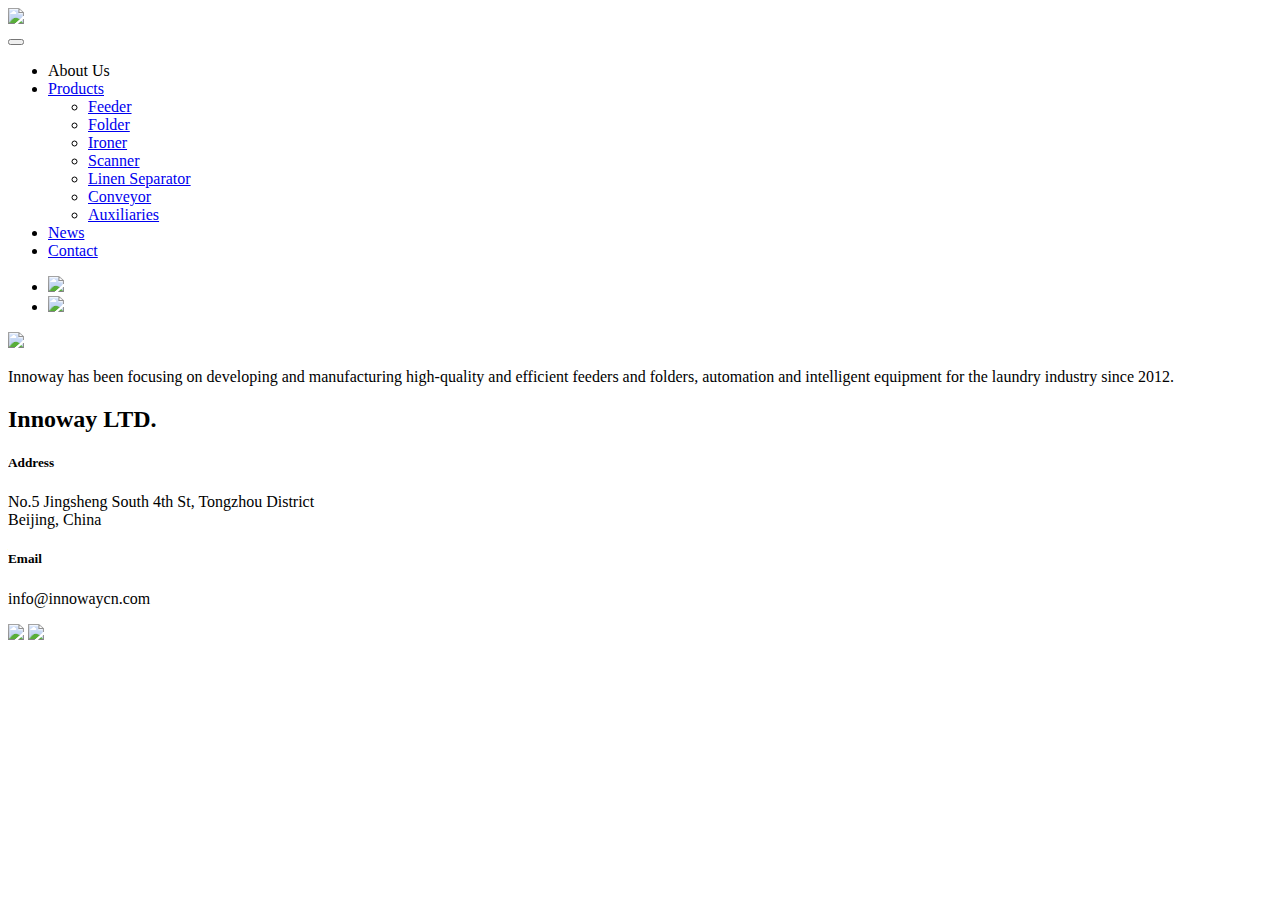
==== index.html @ 7843c745 "init" ====
<!doctype html>
<html lang="en">

<head>
    <title>Innoway</title>
    <meta charset="utf-8">
    <meta name="viewport" content="width=device-width, initial-scale=1">
    <link href="https://cdn.jsdelivr.net/npm/bootstrap@5.2.3/dist/css/bootstrap.min.css" rel="stylesheet" integrity="sha384-rbsA2VBKQhggwzxH7pPCaAqO46MgnOM80zW1RWuH61DGLwZJEdK2Kadq2F9CUG65" crossorigin="anonymous">
    <link rel="stylesheet" type="text/css" href="/innoway.css" />
</head>

<body>
    <nav class="navbar navbar-expand-lg bg-primary fixed-top">
        <div class="navbar-brand logo">
            <a href="/"><img src="/innoway.png"></a>
        </div>
        <button class="navbar-toggler" type="button" data-bs-toggle="collapse" data-bs-target="#navbar-collapse" aria-controls="navbar-collapse" aria-expanded="false" aria-label="Toggle navigation">
            <span class="navbar-toggler-icon"></span>
        </button>
        <div class="collapse navbar-collapse" id="navbar-collapse">
            <ul class="navbar-nav me-auto nav-fill w-100">
                <li class="nav-item">
                    <span class="nav-link active" aria-current="page">About Us</span>
                </li>
                <li id="myDropdown" class="nav-item dropdown">
                    <a class="nav-link dropdown-toggle" aria-current="page" href="#" role="button" data-bs-toggle="dropdown" aria-expanded="false">
                        Products
                    </a>
                    <ul id="list" class="dropdown-menu">
                        <li>
                            <a class="dropdown-item" data-product-key="feeder" href="/products?p=feeder">Feeder</a>
                        </li>
                        <li>
                            <a class="dropdown-item" data-product-key="folder" href="/products?p=folder">Folder</a>
                        </li>
                        <li>
                            <a class="dropdown-item" data-product-key="ironer" href="/products?p=ironer">Ironer</a>
                        </li>
                        <li>
                            <a class="dropdown-item" data-product-key="scanner" href="/products?p=scanner">Scanner</a>
                        </li>
                        <li>
                            <a class="dropdown-item" data-product-key="separation" href="/products?p=separation">Linen Separator</a>
                        </li>
                        <li>
                            <a class="dropdown-item" data-product-key="conveyor" href="/products?p=conveyor">Conveyor</a>
                        </li>
                        <li>
                            <a class="dropdown-item" data-product-key="auxiliaries" href="/products?p=auxiliaries">Auxiliaries</a>
                        </li>
                    </ul>
                </li>
                <li class="nav-item">
                    <a class="nav-link" href="news">News</a>
                </li>
                <li class="nav-item">
                    <a class="nav-link" href="contact">Contact</a>
                </li>
            </ul>

            <ul class="navbar-nav">
                <li class="nav-social-item">
                    <a target="_blank" href="https://www.youtube.com/@innowayfolder">
                        <img src="/youtube-logo.png" />
                    </a>
                </li>
                <li class="nav-social-item">
                    <a target="_blank" href="https://www.linkedin.com/company/innoway-ltd/">
                        <img src="/linkedin-logo.svg" />
                    </a>
                </li>
            </ul>
        </div>
    </nav>

    <div class="container main">
        <div class="row">
            <div class="about-image col-lg-6 order-lg-1 col-md-12 order-2">
                <img src="home.JPG" />
            </div>
            <div class="about-description col-lg-6 order-lg-2 col-md-12 order-1">
                <p>Innoway has been focusing on developing and manufacturing high-quality and efficient feeders and folders, automation and intelligent equipment for the laundry industry since 2012.</p>
            </div>
        </div>
    </div>

    <div class="footer">
        <div class="container">
            <h2>Innoway LTD.</h2>
            <div class="footer-content">
                <div class="footer-info">
                    <h5>Address</h5>
                    <span>No.5 Jingsheng South 4th St, Tongzhou District</span>
                    <br/>
                    <span>Beijing, China</span>
                </div>
                <div class="footer-info">
                    <h5>Email</h5>
                    <p>info@innowaycn.com</p>
                </div>
                <div class="footer-social">
                    <a target="_blank" href="https://www.youtube.com/@innowayfolder"><img src="youtube-logo-full.png" /></a>
                    <a target="_blank" href="https://www.linkedin.com/company/innoway-ltd/"><img src="linkedin-logo-full.svg" /></a>
                </div>
            </div>
        </div>
    </div>

    <script src="https://cdn.jsdelivr.net/npm/bootstrap@5.2.3/dist/js/bootstrap.bundle.min.js" integrity="sha384-kenU1KFdBIe4zVF0s0G1M5b4hcpxyD9F7jL+jjXkk+Q2h455rYXK/7HAuoJl+0I4" crossorigin="anonymous"></script>
</body>

</html>
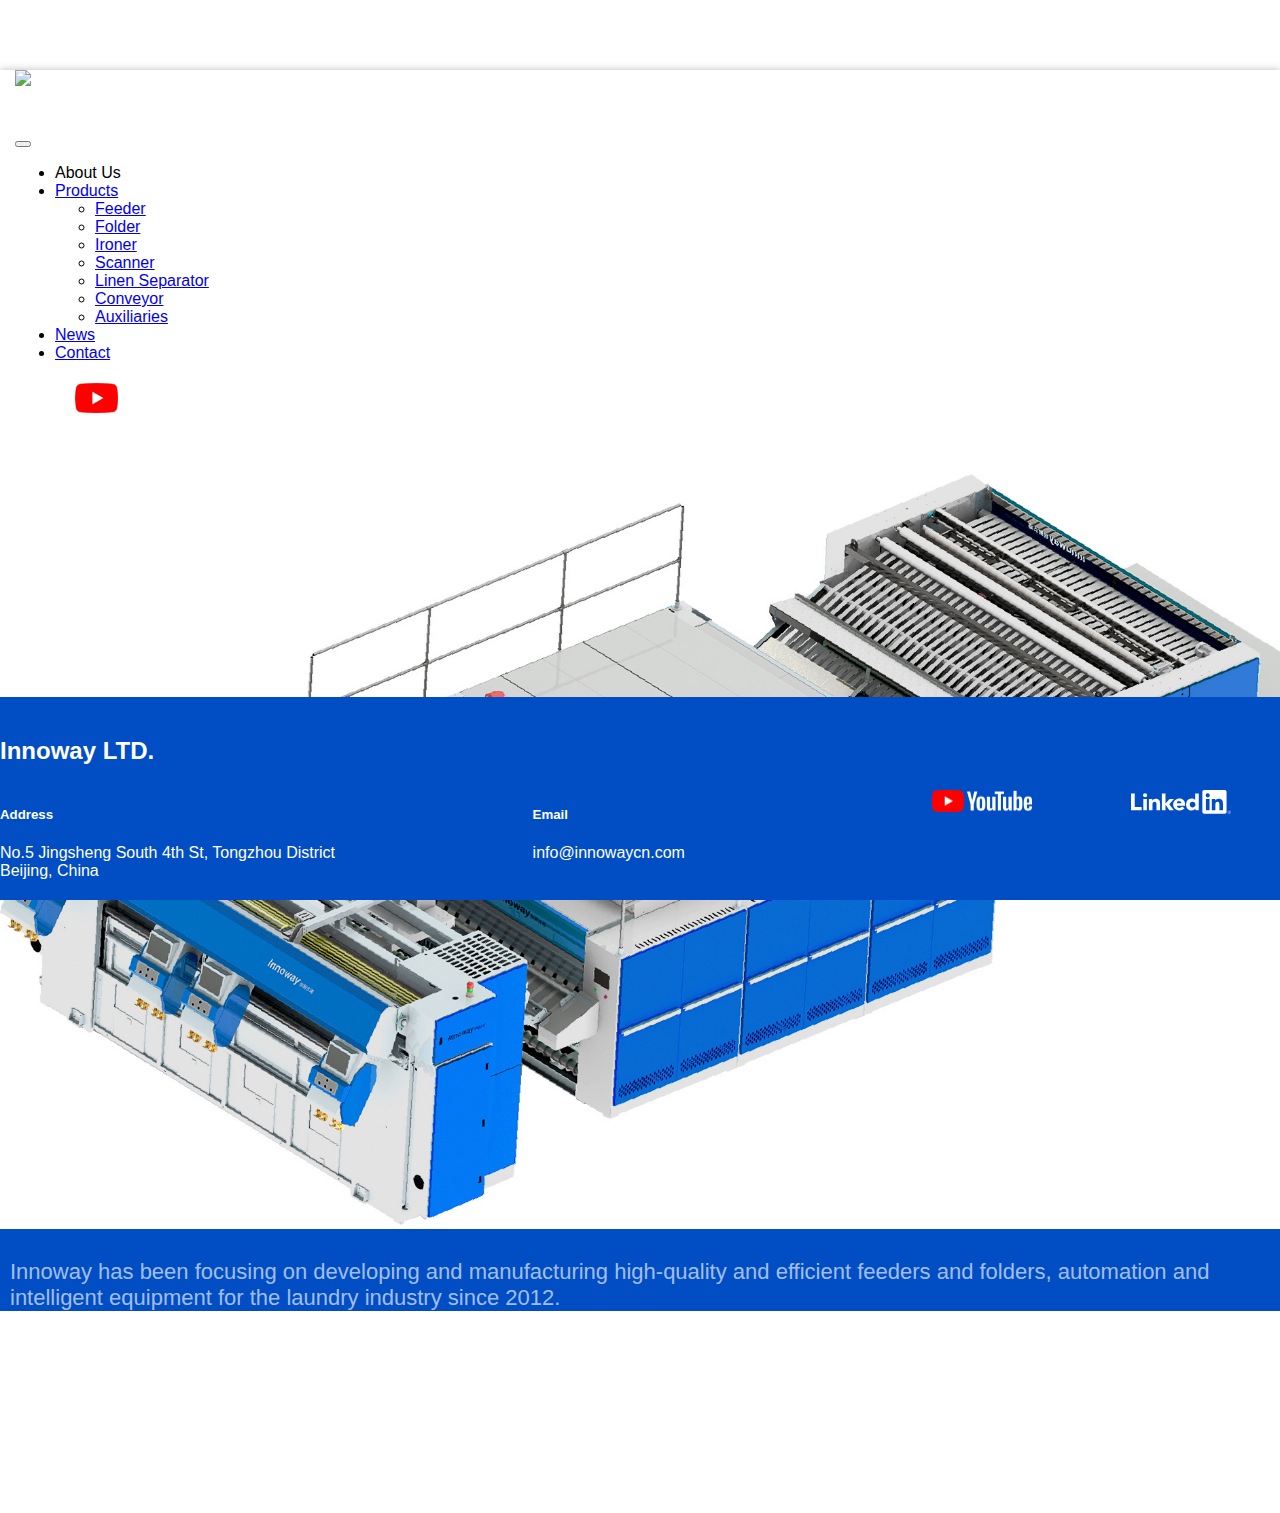
==== commit eab5fa0b: "fix url" ====
--- a/index.html
+++ b/index.html
@@ -6,13 +6,13 @@
     <meta charset="utf-8">
     <meta name="viewport" content="width=device-width, initial-scale=1">
     <link href="https://cdn.jsdelivr.net/npm/bootstrap@5.2.3/dist/css/bootstrap.min.css" rel="stylesheet" integrity="sha384-rbsA2VBKQhggwzxH7pPCaAqO46MgnOM80zW1RWuH61DGLwZJEdK2Kadq2F9CUG65" crossorigin="anonymous">
-    <link rel="stylesheet" type="text/css" href="/innoway.css" />
+    <link rel="stylesheet" type="text/css" href="./files/innoway.css" />
 </head>
 
 <body>
     <nav class="navbar navbar-expand-lg bg-primary fixed-top">
         <div class="navbar-brand logo">
-            <a href="/"><img src="/innoway.png"></a>
+            <a href="/"><img src="./files/innoway.png"></a>
         </div>
         <button class="navbar-toggler" type="button" data-bs-toggle="collapse" data-bs-target="#navbar-collapse" aria-controls="navbar-collapse" aria-expanded="false" aria-label="Toggle navigation">
             <span class="navbar-toggler-icon"></span>
@@ -61,12 +61,12 @@
             <ul class="navbar-nav">
                 <li class="nav-social-item">
                     <a target="_blank" href="https://www.youtube.com/@innowayfolder">
-                        <img src="/youtube-logo.png" />
+                        <img src="./files/youtube-logo.png" />
                     </a>
                 </li>
                 <li class="nav-social-item">
                     <a target="_blank" href="https://www.linkedin.com/company/innoway-ltd/">
-                        <img src="/linkedin-logo.svg" />
+                        <img src="./files/linkedin-logo.svg" />
                     </a>
                 </li>
             </ul>
@@ -76,7 +76,7 @@
     <div class="container main">
         <div class="row">
             <div class="about-image col-lg-6 order-lg-1 col-md-12 order-2">
-                <img src="home.JPG" />
+                <img src="./files/home.JPG" />
             </div>
             <div class="about-description col-lg-6 order-lg-2 col-md-12 order-1">
                 <p>Innoway has been focusing on developing and manufacturing high-quality and efficient feeders and folders, automation and intelligent equipment for the laundry industry since 2012.</p>
@@ -99,8 +99,8 @@
                     <p>info@innowaycn.com</p>
                 </div>
                 <div class="footer-social">
-                    <a target="_blank" href="https://www.youtube.com/@innowayfolder"><img src="youtube-logo-full.png" /></a>
-                    <a target="_blank" href="https://www.linkedin.com/company/innoway-ltd/"><img src="linkedin-logo-full.svg" /></a>
+                    <a target="_blank" href="https://www.youtube.com/@innowayfolder"><img src="./files/youtube-logo-full.png" /></a>
+                    <a target="_blank" href="https://www.linkedin.com/company/innoway-ltd/"><img src="./files/linkedin-logo-full.svg" /></a>
                 </div>
             </div>
         </div>
--- a/files/innoway.css
+++ b/files/innoway.css
@@ -0,0 +1,180 @@
+:root {
+    --bs-primary-rgb: 0, 77, 196;
+    --innoway-blue: rgb(0, 77, 196);
+    --innoway-white: rgba(255, 255, 255, 0.65);
+    --space-left: 15px;
+    --space-right: 15px;
+    --innoway-font: Arial, Helvetica, sans-serif;
+}
+
+.dropdown-menu {
+    --bs-dropdown-bg: rgb(0, 77, 196, 1);
+    --bs-dropdown-link-color: rgba(255, 255, 255, 0.65);
+    /* box-shadow: 0px 5px 10px rgb(163 163 163); */
+}
+
+body {
+    display: flex;
+    flex-direction: column;
+    margin: 0px;
+    font-family: var(--innoway-font);
+    padding-top: 70px;
+}
+
+.logo>a {
+    display: flex;
+}
+
+.logo>a>img {
+    height: 60px;
+}
+
+.navbar {
+    --bs-navbar-active-color: rgba(255, 255, 255, 0.9);
+    padding: 0px var(--space-right) 0px var(--space-left);
+    box-shadow: 0px 3px 10px grey;
+}
+
+.navbar-nav {
+    --bs-nav-link-color: rgba(255, 255, 255, 0.7);
+}
+
+.navbar-brand {
+    padding-top: 0px;
+    padding-bottom: 0px;
+}
+
+.nav-social-item {
+    display: flex;
+    align-items: center;
+    margin-left: auto;
+    margin-right: auto;
+    padding: 5px 20px;
+    max-height: 70px;
+}
+
+.nav-social-item>a {
+    display: flex;
+}
+
+.nav-social-item>a>img {
+    height: 30px;
+}
+
+.contact,
+.footer {
+    color: white;
+    background-color: var(--innoway-blue);
+    margin-top: 20px;
+    padding: 20px 0px;
+}
+
+@media (min-height: 500px) {
+    .footer {
+        position: fixed;
+        right: 0;
+        bottom: 0;
+        left: 0;
+    }
+    .main {
+        margin-bottom: 180px;
+    }
+}
+
+.footer-content {
+    display: flex;
+    flex-direction: row;
+    color: white;
+}
+
+.footer-info {
+    flex: 1 1 auto;
+}
+
+.footer-social {
+    flex: 1 1 auto;
+    display: flex;
+    flex-direction: column;
+    align-items: stretch;
+}
+
+@media (min-width: 992px) {
+    .footer-social {
+        flex: 1 1 auto;
+        display: flex;
+        flex-direction: row;
+        align-items: stretch;
+        justify-content: space-around;
+    }
+}
+
+.footer-social>a {
+    max-width: 100px;
+    margin-top: 5px;
+    margin-bottom: 10px;
+}
+
+.footer-social>a>img {
+    width: 100%;
+}
+
+.about-description {
+    display: flex;
+    justify-content: center;
+    flex-direction: column;
+    background-color: var(--innoway-blue);
+    color: var(--innoway-white);
+}
+
+@media (min-width: 992px) {
+    .about-description {
+        display: block;
+        padding-top: 20px;
+    }
+}
+
+.about-description>p {
+    font-size: 22px;
+    margin-top: 10px;
+    margin-left: 10px;
+    margin-right: 10px;
+}
+
+.main-image>img,
+.main-video>iframe,
+.about-image>img,
+.product-image {
+    max-width: 100%;
+}
+
+.product-block {
+    padding: 10px;
+}
+
+.product-block-item {
+    background: lightgray;
+    border-radius: 5px;
+    height: 100%;
+    padding: 10px;
+    cursor: pointer;
+}
+
+.product-block-item:hover {
+    background: #bebebe;
+}
+
+.product-block-item>p {
+    text-align: center;
+    margin-top: 3px;
+    margin-bottom: 0px;
+}
+
+.brochure {
+    display: flex;
+}
+
+.brochure>* {
+    margin-top: auto;
+    margin-bottom: auto;
+    margin-right: 10px;
+}